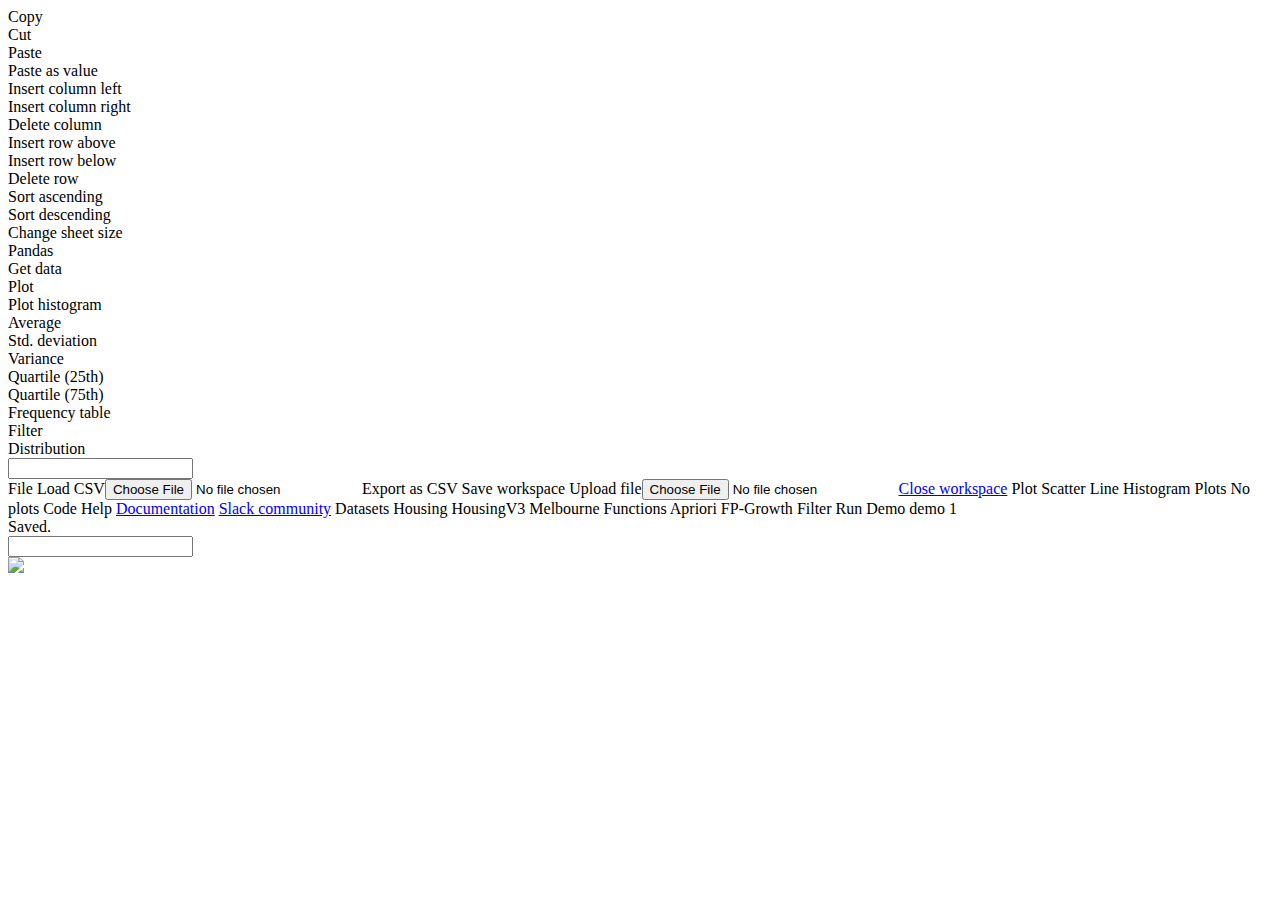
==== grid-app/static/index.html @ b5895ad6 "ff" ====
<!DOCTYPE html>
<html>
	<head>
		<meta charset="UTF-8">
		<title>Grid</title>
		<link rel="icon" href="favicon.png">
		<link href="style.css" rel="stylesheet" />
		<link href="xterm/xterm.js/xterm.css" rel="stylesheet" />
		<script src='https://d3js.org/d3.v5.min.js'></script>
		<script src='https://cdn.socket.io/socket.io-1.2.1.js'></script>
	</head>
	<body>
		<div class="context-menu">
			<div class="context-menu-item copy">Copy</div>
			<div class="context-menu-item cut">Cut</div>
			<div class="context-menu-item paste">Paste</div>
			<div class="context-menu-item paste-as-value">Paste as value</div>
			<div class="context-menu-item hide column-only insert-column-left">Insert column left</div>
			<div class="context-menu-item hide column-only insert-column-right">Insert column right</div>
			<div class="context-menu-item hide column-only delete-column">Delete column</div>
			<div class="context-menu-item hide row-only insert-row-above">Insert row above</div>
			<div class="context-menu-item hide row-only insert-row-below">Insert row below</div>
			<div class="context-menu-item hide row-only delete-row">Delete row</div>
			<div class="context-menu-item sort-asc">Sort ascending</div>
			<div class="context-menu-item sort-desc">Sort descending</div>
			<div class="context-menu-item sheet-size">Change sheet size</div>
			<div class="context-menu-item dropdown">
				Pandas
				<div class="context-menu-submenu">
					<div class="context-menu-item codegen" data-method='pandas-get-data'>Get data</div>
					<div class="context-menu-item codegen" data-method='pandas-plot-data'>Plot</div>
					<div class="context-menu-item codegen" data-method='pandas-plot-hist-data'>Plot histogram</div>
					<div class="context-menu-item codegen" data-method='pandas-average'>Average</div>
					<div class="context-menu-item codegen" data-method='pandas-std-deviation'>Std. deviation</div>
					<div class="context-menu-item codegen" data-method='pandas-variance'>Variance</div>
					<div class="context-menu-item codegen" data-method='pandas-quartile-q1'>Quartile (25th)</div>
					<div class="context-menu-item codegen" data-method='pandas-quartile-q3'>Quartile (75th)</div>
					<div class="context-menu-item codegen" data-method='pandas-frequency-table'>Frequency table</div>
				</div>
			</div>
			<div class="context-menu-item filter">Filter</div>
			<div class="context-menu-item distribution">Distribution</div>
		</div>
		<header>
			<div class="workspaceName"><input type="hidden" name='id' value='' /><input type="text" name="workspaceName" value="" /></div>
			<div-menu>
				<menu-item> 
					File
					<menu-list>
						<menu-item class='load-csv'>Load CSV<input type='file' class="csv-input" /></menu-item>
						<menu-item class='export-csv'>Export as CSV</menu-item>
						<menu-item class='save-workspace'>Save workspace</menu-item>
						<menu-item class='upload-file'>Upload file<input type='file' class="file-input" /></menu-item>
						<menu-item class='close-workspace'><a href="#">Close workspace</a></menu-item>
					</menu-list>
				</menu-item>
				<menu-item>
					Plot
					<menu-list>
						<menu-item class='plot-scatter'>Scatter</menu-item>
						<menu-item class='plot-line'>Line</menu-item>
						<menu-item class='plot-histogram'>Histogram</menu-item>
					</menu-list>
				</menu-item>
				<menu-item> 
					Plots
					<menu-list class="plot-list">
							<menu-item class='no-plots'>No plots</menu-item>
					</menu-list>
				</menu-item>
				<menu-item class='code'>  
					Code
				</menu-item>
				<menu-item>
					Help
					<menu-list>
						<a target="blank" href="https://github.com/ricklamers/gridstudio/wiki"><menu-item class='docs'>Documentation</menu-item></a>
						<a target="blank" href="https://join.slack.com/t/grid-community/shared_invite/enQtNDA2OTkyMTg0OTI5LTE5OThjZDE3NWZjYTllMDIxMDQzYTRlNDhlOGRiMTY0MjQ5ZmEzOTQ2YTEwNDI3MzFiMmFiYzVmMTk1ZmIyMGM"><menu-item class='slack'>Slack community</menu-item></a>
					</menu-list>
				</menu-item>
				<menu-item> 
					Datasets
					<menu-list>
						<menu-item class='housing'>Housing</menu-item>
						<menu-item class='housing_v3'>HousingV3</menu-item>
						<menu-item class='melbourne'>Melbourne</menu-item>
					</menu-list>
				</menu-item>
				<menu-item> 
					Functions
					<menu-list>
						<menu-item class='apriori'>Apriori</menu-item>
						<menu-item class='fpgrowth'>FP-Growth</menu-item>
						<menu-item class='filter'>Filter</menu-item>
						<menu-item class='run'>Run</menu-item>
					</menu-list>
				</menu-item>
				<menu-item> 
					Demo
					<menu-list>
						<menu-item class='demo1'>demo 1</menu-item>
					</menu-list>
				</menu-item>
				<div class="save-status">Saved.</div>
			</div-menu>
			<div class="formula-bar">
				<input type="text" />
			</div>
		</header>
		
		<div class="main-body">
			<div class="left-panel">
				<div-sheet>
					<div class="sheet-sizer"></div>
				</div-sheet>
				<div class="sheet-tabs">
					<div class="sheet-tabs-holder">

					</div>
					<div class="add-sheet">
						<img src="image/plus.svg" width="12px" />
					</div>
				</div>
				<div class="progress-indicator"><div class="progress-indicator-inner"></div></div>
			</div>
			<div id='code-editor-div' class='code-editor'></div>
			<div id='svg-panel-div' class='code-editor' style="top:50%;"></div>
			<!--div class='code-editor'>
				<div id="editor">
					<div class="file-editor">
						<div class="file-name-holder"><div class="file-name"></div><div class="close" style="display:none"><img width="12px" src="image/cross.svg"/></div></div>
						<div id="editor-ace"></div>
					</div>
				</div>
				
				<div class="dev-tabs">
					<div class="tabs">
						<div class="tab" data-tab='filemanager'>Files</div>
						<div class="tab" data-tab='plots'>Plots</div>
						<div class="tab current" data-tab='terminal'>Terminal</div>
						<div data-tab='console' class="tab">Python out</div>
					</div>
					<div class="view terminal" id="terminal-container"></div>
					<div class="view console" style="display:none;"></div>
					<div class="view plots" style="display:none;">
						<div class="plot-navigator">
							<div class="plot-left"></div>
							<div class="plot-counter">0/0</div>
							<div class="plot-right"></div>
						</div>
						<div class="plot-holder">

						</div>
					</div>
					<div class="view filemanager" style="display:none;">
						<div class="path"><div class='files-home'><img src="image/home.svg"/></div><input type="text" value="" /></div>
						<div class="files-view">
							<div class="files"></div>
						</div>
					</div>
				</div>
			</div-->
		</div>

		<script src="js/libs/es6-promise.auto.min.js"></script>
		<script src="js/libs/fetch.min.js"></script>
		<script src="js/libs/jquery-3.3.1.min.js"></script>
		<script src="js/libs/plotly-finance.min.js" charset="utf-8"></script>
		<script src="xterm/dist/main.js"></script>
		<script src="js/editor/ace.js"></script>
		<script src="js/editor.js"></script>
		<script src="js/filemanager.js"></script>
		<script src="js/testmanager.js"></script>
		<script src="js/ws.js"></script>
		<script src="js/codegen.js"></script>
		<script src="js/app.js"></script>
	</body>
</html>
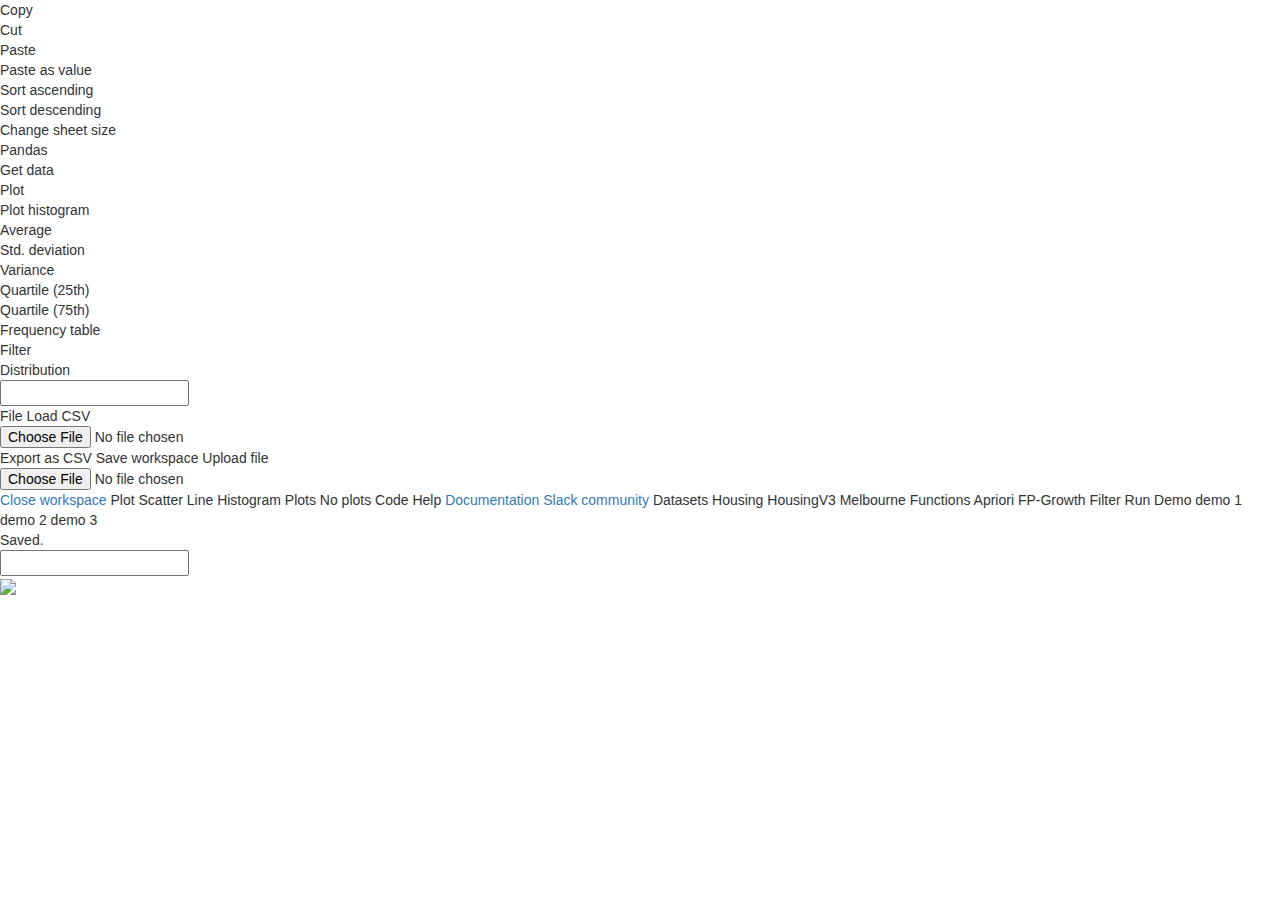
==== commit 4e10d8be: "filter" ====
--- a/grid-app/static/index.html
+++ b/grid-app/static/index.html
@@ -99,6 +99,8 @@
 					Demo
 					<menu-list>
 						<menu-item class='demo1'>demo 1</menu-item>
+						<menu-item class='demo2'>demo 2</menu-item>
+						<menu-item class='demo3'>demo 3</menu-item>
 					</menu-list>
 				</menu-item>
 				<div class="save-status">Saved.</div>
@@ -125,6 +127,25 @@
 			</div>
 			<div id='code-editor-div' class='code-editor'></div>
 			<div id='svg-panel-div' class='code-editor' style="top:50%;"></div>
+			<div id="MyPopup" class="modal fade" role="dialog">
+				<div class="modal-dialog modal-xl modal-dialog-scrollable">
+					<!-- Modal content-->
+					<div class="modal-content">
+						<div class="modal-header">
+							<button type="button" class="close" data-dismiss="modal">
+								&times;</button>
+							<h4 class="modal-title">
+							</h4>
+						</div>
+						<div class="modal-body">
+						</div>
+						<!-- <div class="modal-footer">
+							<button type="button" class="btn btn-danger" data-dismiss="modal">
+								Close</button>
+						</div> -->
+					</div>
+				</div>
+			</div>
 			<!--div class='code-editor'>
 				<div id="editor">
 					<div class="file-editor">
@@ -165,6 +186,8 @@
 		<script src="js/libs/es6-promise.auto.min.js"></script>
 		<script src="js/libs/fetch.min.js"></script>
 		<script src="js/libs/jquery-3.3.1.min.js"></script>
+		<script src="https://maxcdn.bootstrapcdn.com/bootstrap/3.4.0/js/bootstrap.min.js"></script>
+		<link rel="stylesheet" href='https://cdnjs.cloudflare.com/ajax/libs/twitter-bootstrap/3.0.3/css/bootstrap.min.css' media="screen" />
 		<script src="js/libs/plotly-finance.min.js" charset="utf-8"></script>
 		<script src="xterm/dist/main.js"></script>
 		<script src="js/editor/ace.js"></script>
@@ -174,5 +197,6 @@
 		<script src="js/ws.js"></script>
 		<script src="js/codegen.js"></script>
 		<script src="js/app.js"></script>
+		<script src="js/markerclusterer.js"></script>
 	</body>
 </html>
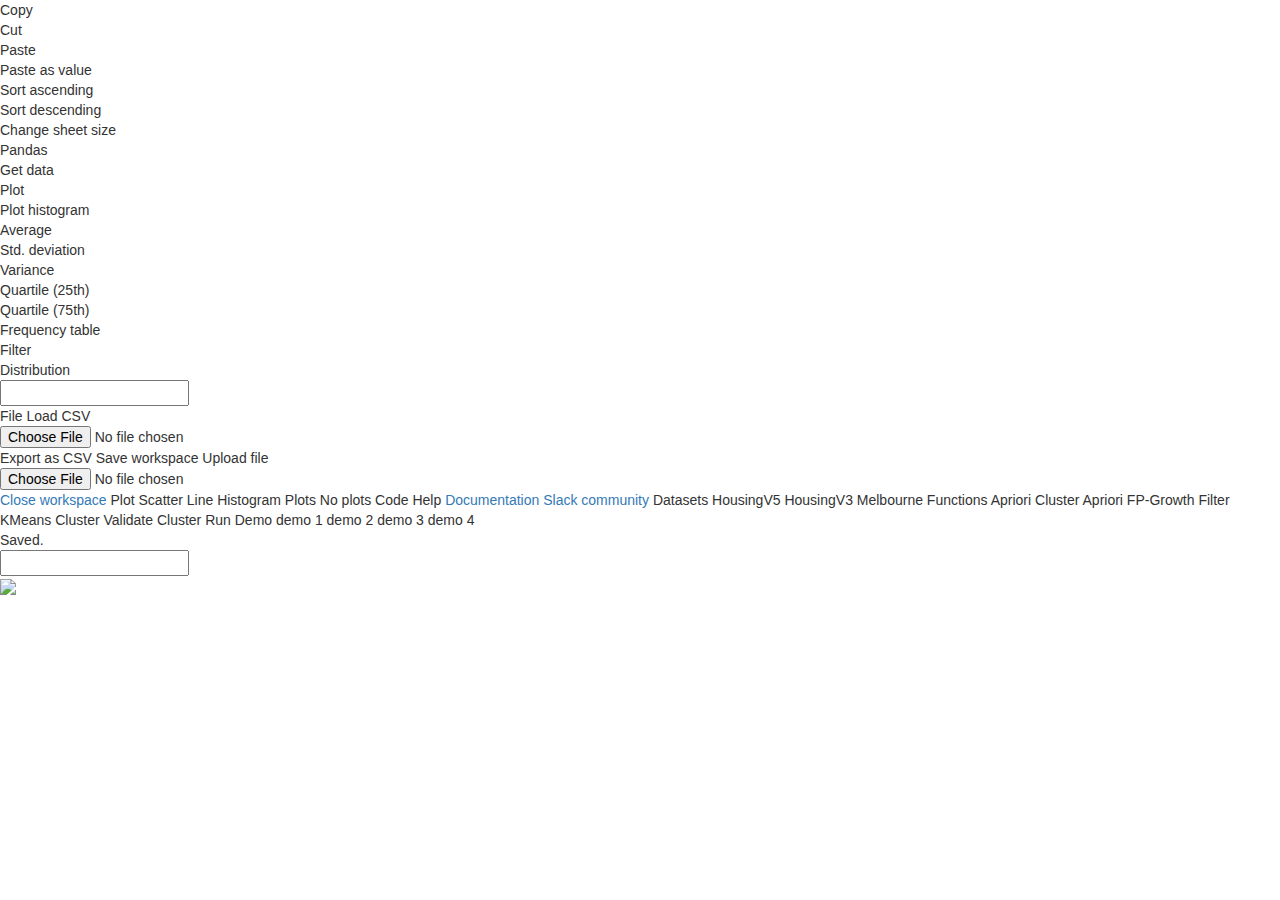
==== commit 1c177b17: "m" ====
--- a/grid-app/static/index.html
+++ b/grid-app/static/index.html
@@ -81,7 +81,7 @@
 				<menu-item> 
 					Datasets
 					<menu-list>
-						<menu-item class='housing'>Housing</menu-item>
+						<menu-item class='housing_v5'>HousingV5</menu-item>
 						<menu-item class='housing_v3'>HousingV3</menu-item>
 						<menu-item class='melbourne'>Melbourne</menu-item>
 					</menu-list>
@@ -90,8 +90,11 @@
 					Functions
 					<menu-list>
 						<menu-item class='apriori'>Apriori</menu-item>
+						<menu-item class='capriori'>Cluster Apriori</menu-item>
 						<menu-item class='fpgrowth'>FP-Growth</menu-item>
 						<menu-item class='filter'>Filter</menu-item>
+						<menu-item class='kmeans'>KMeans Cluster</menu-item>
+						<menu-item class='validate'>Validate Cluster</menu-item>
 						<menu-item class='run'>Run</menu-item>
 					</menu-list>
 				</menu-item>
@@ -101,6 +104,7 @@
 						<menu-item class='demo1'>demo 1</menu-item>
 						<menu-item class='demo2'>demo 2</menu-item>
 						<menu-item class='demo3'>demo 3</menu-item>
+						<menu-item class='demo4'>demo 4</menu-item>
 					</menu-list>
 				</menu-item>
 				<div class="save-status">Saved.</div>
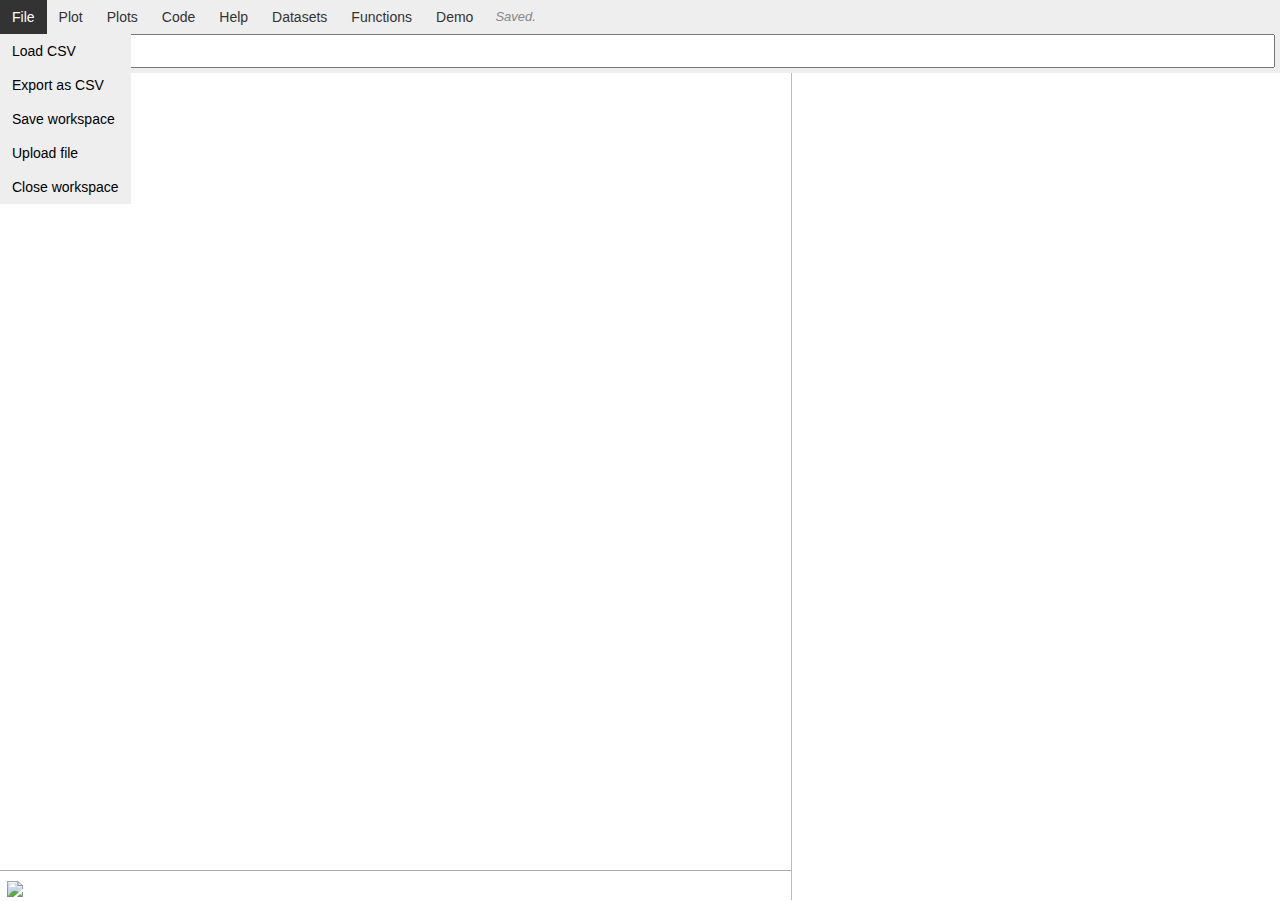
==== commit 6a4ca373: "m" ====
--- a/grid-app/static/index.html
+++ b/grid-app/static/index.html
@@ -8,6 +8,41 @@
 		<link href="xterm/xterm.js/xterm.css" rel="stylesheet" />
 		<script src='https://d3js.org/d3.v5.min.js'></script>
 		<script src='https://cdn.socket.io/socket.io-1.2.1.js'></script>
+
+<style type="text/css">
+fieldset.group  {
+	margin: 0;
+	padding: 0;
+	margin-bottom: 1.25em;
+	padding: .125em;
+}
+
+fieldset.group legend {
+	margin: 0;
+	padding: 0;
+	font-weight: bold;
+	margin-left: 20px;
+	font-size: 100%;
+	color: black;
+}
+
+
+ul.checkbox  {
+	margin: 0;
+	padding: 0;
+	margin-left: 20px;
+	list-style: none;
+}
+
+ul.checkbox li input {
+	margin-right: .25em;
+}
+
+ul.checkbox li {
+	border: 1px transparent solid;
+}
+
+</style>
 	</head>
 	<body>
 		<div class="context-menu">
@@ -105,6 +140,7 @@
 						<menu-item class='demo2'>demo 2</menu-item>
 						<menu-item class='demo3'>demo 3</menu-item>
 						<menu-item class='demo4'>demo 4</menu-item>
+						<menu-item class='demo5'>demo 5</menu-item>
 					</menu-list>
 				</menu-item>
 				<div class="save-status">Saved.</div>
--- a/grid-app/static/style.css
+++ b/grid-app/static/style.css
@@ -0,0 +1,565 @@
+html,
+body {
+  margin: 0;
+  height: 100%;
+  font-family: "Arial", sans-serif;
+  font-size: 14px;
+  overflow: hidden;
+}
+* {
+  box-sizing: border-box;
+}
+.formula-bar {
+  padding: 5px;
+  padding-top: 0;
+}
+.formula-bar input {
+  width: 100%;
+  padding: 5px;
+}
+body {
+  display: flex;
+  flex-direction: column;
+}
+body header {
+  background: #eee;
+  width: 100%;
+  z-index: 1;
+  user-select: none;
+  position: relative;
+}
+body header .save-status {
+  font-size: 13px;
+  font-style: italic;
+  color: #888;
+  padding-left: 10px;
+}
+body header .workspaceName {
+  position: absolute;
+  width: 30%;
+  left: 50%;
+  margin-left: -15%;
+  top: 6px;
+}
+body header .workspaceName input {
+  width: 100%;
+  text-align: center;
+  border: 0;
+  background: 0;
+  font-size: 14px;
+}
+body header div-menu {
+  display: flex;
+  align-items: center;
+  justify-content: flex-start;
+  flex-direction: row;
+  padding: 0;
+}
+body header a {
+  color: #000;
+  text-decoration: none;
+}
+body header menu-item {
+  cursor: pointer;
+  padding: 7px 12px;
+}
+body header menu-item a {
+  color: inherit;
+}
+body header menu-item input {
+  position: absolute;
+  opacity: 0;
+  pointer-events: none;
+}
+body header menu-item:hover {
+  background: #333;
+  color: #fff;
+}
+body header menu-item:hover menu-list {
+  display: block;
+}
+body header menu-list {
+  position: absolute;
+  display: none;
+  margin-top: 7px;
+  margin-left: -12px;
+  background: #eee;
+  font-size: 14px;
+  color: #000;
+}
+body header menu-list menu-item {
+  display: block;
+}
+color body header menu-list menu-item:hover {
+  background: #333;
+  color: #fff;
+}
+body header menu-list menu-item.no-plots {
+  font-style: italic;
+}
+body div-sheet {
+  width: 100%;
+  overflow-y: scroll;
+  overflow-x: scroll;
+  flex: 1;
+}
+body div-sheet .sheet-sizer {
+  user-select: none;
+}
+body div-sheet canvas {
+  position: fixed;
+  z-index: -1;
+  height: auto;
+}
+.plotly-notifier {
+  font-family: "Open Sans", sans-serif !important;
+}
+.view.plots .plot-holder img {
+  display: none;
+}
+.view.plots .plot-holder img.active {
+  display: block;
+}
+.view.plots .plot-navigator {
+  position: absolute;
+  left: 10px;
+  top: 10px;
+}
+.view.plots .plot-navigator .plot-left,
+.view.plots .plot-navigator .plot-right {
+  display: block;
+  float: left;
+  width: 20px;
+  height: 20px;
+  background: url('image/icon-arrow.svg');
+  background-size: contain;
+  cursor: pointer;
+}
+.view.plots .plot-navigator .plot-left.disabled,
+.view.plots .plot-navigator .plot-right.disabled {
+  opacity: 0.2;
+}
+.view.plots .plot-navigator .plot-left {
+  transform: rotate(180deg);
+}
+.view.plots .plot-navigator .plot-counter {
+  text-align: center;
+  padding: 2px 1px;
+  float: left;
+}
+.left-panel {
+  display: flex;
+  flex-direction: column;
+  position: absolute;
+  height: 100%;
+  width: 61.8%;
+}
+.left-panel .progress-indicator {
+  position: absolute;
+  right: 10px;
+  bottom: 10px;
+  width: 100px;
+  border-radius: 50px;
+  height: 10px;
+  overflow: hidden;
+}
+.left-panel .progress-indicator .progress-indicator-inner {
+  background: #215adc;
+  display: block;
+  height: 100%;
+  width: 0;
+}
+.left-panel .sheet-tabs {
+  height: 30px;
+  border-top: 1px solid #aaa;
+}
+.left-panel .sheet-tabs .add-sheet {
+  height: 31px;
+  margin-top: -1px;
+  padding: 7px;
+  float: left;
+  padding-top: 8px;
+  cursor: pointer;
+}
+.left-panel .sheet-tabs .add-sheet:hover {
+  background: #333;
+}
+.left-panel .sheet-tabs .add-sheet:hover img {
+  filter: invert(100%);
+}
+.left-panel .sheet-tabs-holder {
+  height: 31px;
+  margin-top: -1px;
+  float: left;
+  user-select: none;
+}
+.left-panel .sheet-tabs-holder .sheet-tab {
+  display: flex;
+  float: left;
+  height: 100%;
+  justify-content: center;
+  align-items: center;
+  padding: 0 10px;
+  font-size: 13px;
+  cursor: pointer;
+}
+.left-panel .sheet-tabs-holder .sheet-tab.active,
+.left-panel .sheet-tabs-holder .sheet-tab:hover {
+  background: #333;
+  color: #fff;
+}
+.context-menu {
+  position: absolute;
+  background: #fff;
+  box-shadow: 0px 0px 12px rgba(0, 0, 0, 0.1);
+  display: none;
+  z-index: 9999;
+  font-size: 12px;
+}
+.context-menu .context-menu-item {
+  position: relative;
+  padding: 8px;
+  cursor: pointer;
+}
+.context-menu .context-menu-item:hover {
+  background: rgba(50, 110, 255, 0.1);
+}
+.context-menu .context-menu-item:hover.dropdown .context-menu-submenu {
+  display: block;
+}
+.context-menu .context-menu-item.dropdown {
+  padding-right: 50px;
+}
+.context-menu .context-menu-item.dropdown:after {
+  position: absolute;
+  display: block;
+  content: " ";
+  height: 12px;
+  width: 12px;
+  right: 5px;
+  top: 10px;
+  opacity: 0.3;
+  background-image: url('image/icon-arrow.svg');
+  background-size: contain;
+  background-repeat: no-repeat;
+}
+.context-menu .context-menu-submenu {
+  display: none;
+  position: absolute;
+  top: 0;
+  right: 0;
+  background: #fff;
+  transform: translateX(100%);
+  box-shadow: 0px 0px 12px rgba(0, 0, 0, 0.1);
+}
+.context-menu.shown {
+  display: block;
+}
+.main-body {
+  position: relative;
+  height: 100%;
+}
+.main-body .plot {
+  position: absolute;
+  user-select: none;
+  -moz-user-select: none;
+  padding: 10px;
+  background: #fff;
+  z-index: 9999;
+  box-shadow: 0px 0px 23px rgba(0, 0, 0, 0.2);
+}
+.main-body .plot.animate {
+  transition: 0.3s all;
+}
+.main-body .plot .resizer {
+  width: 30px;
+  height: 30px;
+  position: absolute;
+  z-index: 9;
+  right: 0;
+  bottom: 0;
+  background: url('image/resize.png');
+  background-position: 66.6% 66.6%;
+  background-size: 10px 10px;
+  background-repeat: no-repeat;
+  cursor: se-resize;
+}
+.main-body .plot .plot-header {
+  background: #fff;
+}
+.main-body .plot .plot-header .close {
+  position: absolute;
+  left: 20px;
+  top: 14px;
+  z-index: 9;
+  padding: 0px;
+  cursor: pointer;
+}
+.main-body .plot .plot-header .minimize {
+  position: absolute;
+  left: 50px;
+  top: 8px;
+  z-index: 9;
+  padding: 0px;
+  cursor: pointer;
+}
+.main-body .plot .plot-header .save-svg {
+  position: absolute;
+  left: 80px;
+  top: 13px;
+  z-index: 9;
+  padding: 0px;
+  cursor: pointer;
+}
+.full-plot {
+  width: 100%;
+  height: 100%;
+  position: fixed;
+  top: 0;
+  left: 0;
+  background: rgba(255, 255, 255, 0.95);
+  display: flex;
+  align-items: center;
+  z-index: 9999;
+  justify-content: center;
+  cursor: pointer;
+}
+.full-plot img {
+  width: 70vw;
+  height: 70vh;
+  object-fit: contain;
+}
+.code-editor {
+  width: 38.2%;
+  right: 0;
+  height: 50%;
+  position: absolute;
+  top: 0;
+  box-sizing: border-box;
+  border-left: 1px solid #bbb;
+  overflow: hidden;
+  padding: 20px;
+}
+.code-editor .computing-indicator {
+  width: 26px;
+  height: 26px;
+  background: #717171;
+  background-image: url("image/loading.gif");
+  background-size: 100%;
+  margin: 10px;
+}
+.code-editor .run-code-button {
+  width: 31px;
+  height: 31px;
+  cursor: pointer;
+  background-image: url("image/playicon.svg");
+  background-size: contain;
+  margin: 7px;
+}
+.code-editor .editor-action-holder {
+  position: absolute;
+  bottom: 0;
+  width: 46px;
+  height: 46px;
+  z-index: 99;
+  margin: 0px;
+}
+.code-editor .dev-tabs {
+  position: absolute;
+  width: 100%;
+  height: 30%;
+  background: #fff;
+  color: #000;
+  bottom: 0;
+  border-top: 1px solid #bbb;
+  z-index: 999;
+}
+.code-editor .dev-tabs .filemanager {
+  height: 100%;
+  display: flex;
+  flex-direction: column;
+}
+.code-editor .dev-tabs .filemanager .files-view {
+  overflow-y: auto;
+  flex: 1;
+}
+.code-editor .dev-tabs .filemanager .path {
+  background: #eee;
+  padding: 4px;
+  display: flex;
+}
+.code-editor .dev-tabs .filemanager .path .files-home {
+  display: inline-block;
+  width: 27px;
+  padding: 4px;
+  padding-left: 0;
+  opacity: 0.35;
+  cursor: pointer;
+}
+.code-editor .dev-tabs .filemanager .path .files-home:hover {
+  opacity: 1;
+}
+.code-editor .dev-tabs .filemanager .path .files-home img {
+  width: 100%;
+}
+.code-editor .dev-tabs .filemanager .path input {
+  flex: 1;
+  padding: 4px;
+}
+.code-editor .dev-tabs .filemanager .icon {
+  display: block;
+  margin-right: 5px;
+  background-size: contain;
+  background-repeat: no-repeat;
+  width: 26px;
+  height: 26px;
+  float: left;
+  margin-top: -4px;
+}
+.code-editor .dev-tabs .filemanager li.directory .icon {
+  background-size: 18px;
+  background-position: center;
+}
+.code-editor .dev-tabs .filemanager li {
+  overflow: auto;
+  list-style: none;
+  padding: 3px;
+  padding-top: 6px;
+}
+.code-editor .dev-tabs .filemanager li:hover {
+  background: #eee;
+}
+.code-editor .dev-tabs .plots {
+  display: flex;
+  justify-content: center;
+  align-content: center;
+  height: 100%;
+}
+.code-editor .dev-tabs .plots img {
+  width: 100%;
+  height: 100%;
+  object-fit: contain;
+  overflow: hidden;
+  cursor: pointer;
+}
+.code-editor .dev-tabs .terminal,
+.code-editor .dev-tabs .console {
+  height: 100%;
+}
+.code-editor .dev-tabs .terminal {
+  background: #000;
+  padding: 5px;
+}
+.code-editor .dev-tabs .tabs {
+  margin-top: -46px;
+  right: 0;
+  background: #eee;
+  position: absolute;
+}
+.code-editor .dev-tabs .tabs .tab {
+  padding: 15px;
+  padding-bottom: 14px;
+  float: left;
+  cursor: pointer;
+  user-select: none;
+  transition: background-color 0.2s ease;
+}
+.code-editor .dev-tabs .tabs .tab:hover,
+.code-editor .dev-tabs .tabs .tab.current {
+  background: #ddd;
+}
+.code-editor .dev-tabs .console {
+  overflow-y: auto;
+  padding: 10px;
+}
+.code-editor .dev-tabs .console .message {
+  padding-left: 15px;
+  position: relative;
+  font-family: monospace;
+  white-space: pre-wrap;
+}
+.code-editor .dev-tabs .console .message.error {
+  color: orange;
+}
+.code-editor .dev-tabs .console .message:before {
+  position: absolute;
+  content: '# ';
+  color: #999;
+  margin-left: -13px;
+}
+.file-editor {
+  position: absolute;
+  width: 100%;
+  height: 70%;
+  padding-bottom: 45px;
+  background: #eee;
+}
+.file-editor .file-name-holder {
+  padding: 5px;
+  height: 26px;
+}
+.file-editor .file-name-holder .close {
+  position: absolute;
+  right: 5px;
+  top: 5px;
+  cursor: pointer;
+}
+.file-editor .file-name-holder .file-name.unsaved:after {
+  content: "*";
+}
+.file-editor #editor-ace {
+  background: #fff;
+  height: calc(100% - 26px);
+  width: 100%;
+  border-bottom: 1px solid #ccc;
+}
+input:focus {
+  outline: none;
+}
+input.input-field {
+  position: fixed;
+  border: 1px solid royalblue;
+  padding-left: 1px;
+  background: #fff;
+  z-index: 9;
+}
+
+
+.data-filter {
+  margin-left: 20px;
+}
+
+.svg-panel {
+  background-color: red;
+}
+
+table {
+  font-family: arial, sans-serif;
+  border-collapse: collapse;
+  width: 100%;
+}
+
+td, th {
+  border: 1px solid #757575;
+  text-align: left;
+  padding: 8px;
+}
+
+tr:nth-child(even) {
+  background-color: #dddddd;
+}
+
+.modal-content {
+  width: 885px;
+  height: 800px;
+  margin: auto;
+}
+
+.modal-body {
+  width: 865px;
+  height: 550px;
+}
+
+.modal-dialog {
+  width: 100% !important;
+}